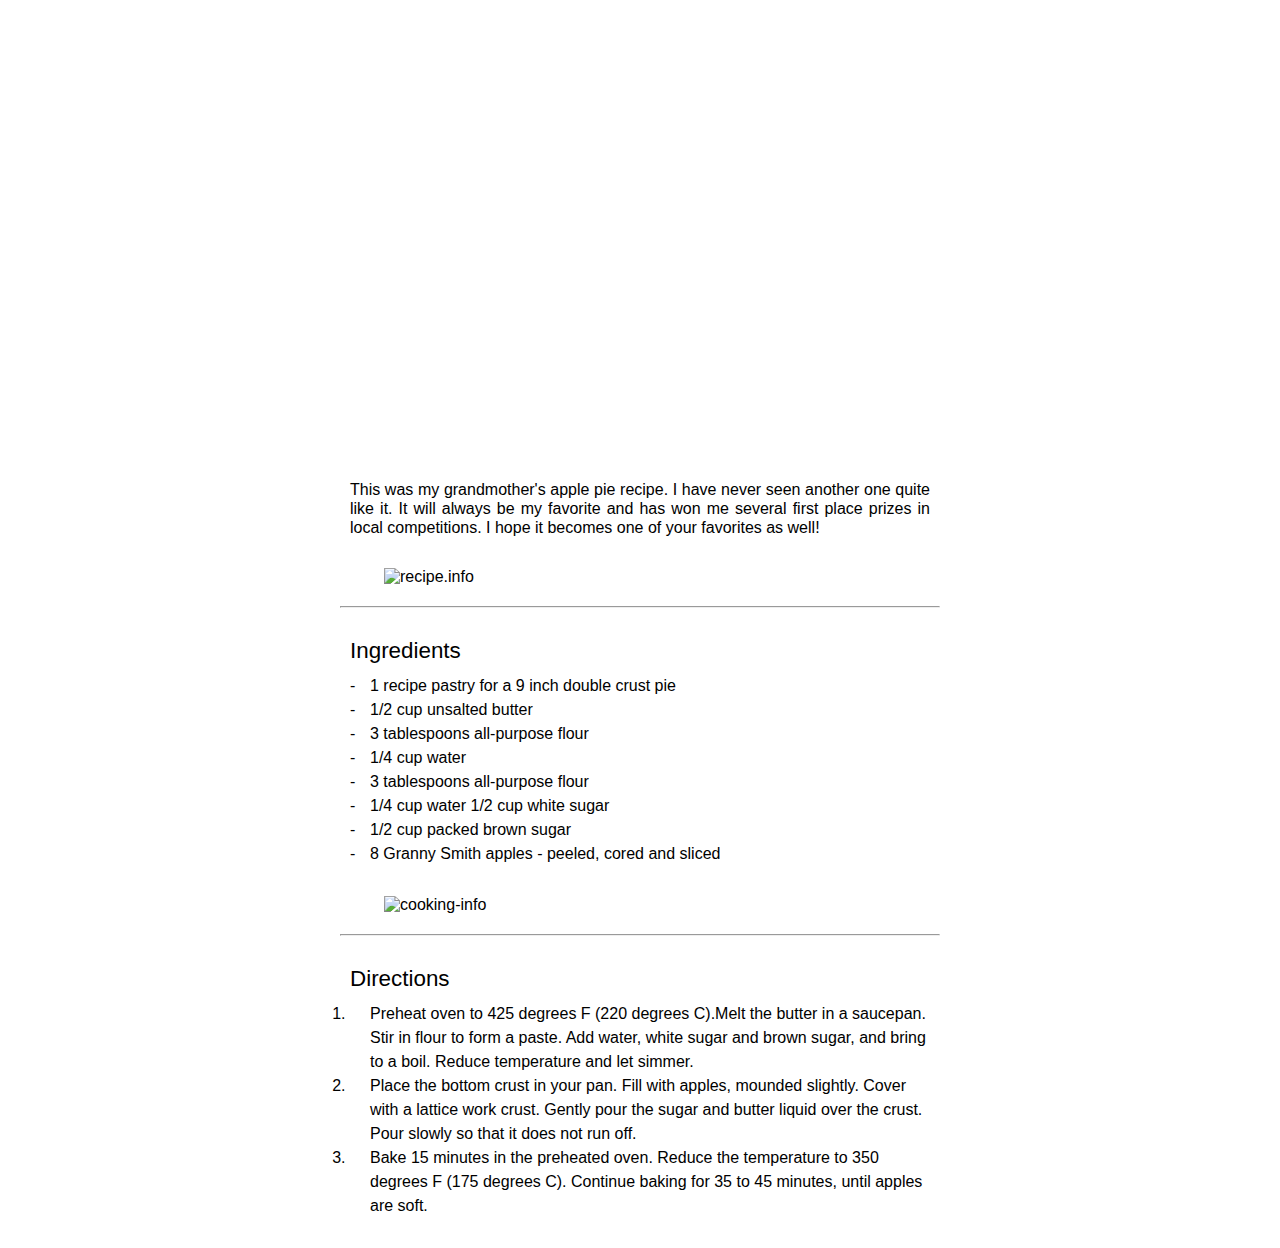
==== apple-pie/index.html @ 81c629b2 "lab done" ====
<!DOCTYPE html>
<html lang="en">
  <head>
    <meta charset="UTF-8" />
    <meta name="viewport" content="width=device-width, initial-scale=1.0" />
    <title>Apple Pie Recipe</title>
    <link rel="stylesheet" href="styles/style.css" />
    <!-- Remember to link your styles -->
  </head>
  <body>
    <div class="product-info">
      <h1>Apple Pie</h1>
    </div>
    <div class="recipe-description">
      <p>
        This was my grandmother's apple pie recipe. I have never seen another
        one quite like it. It will always be my favorite and has won me several
        first place prizes in local competitions. I hope it becomes one of your
        favorites as well!
      </p>
    </div>
    <div class="recipe-info-img">
      <img src="images/recipe-info.png" alt="recipe.info" />
    </div>
    <hr class="image-line" />
    <div class="ingredients-List">
      <h2>Ingredients</h2>
      <ul>
        <li>1 recipe pastry for a 9 inch double crust pie</li>
        <li>1/2 cup unsalted butter</li>
        <li>3 tablespoons all-purpose flour</li>
        <li>1/4 cup water</li>
        <li>3 tablespoons all-purpose flour</li>
        <li>1/4 cup water 1/2 cup white sugar</li>
        <li>1/2 cup packed brown sugar</li>
        <li>8 Granny Smith apples - peeled, cored and sliced</li>
      </ul>
    </div>
    <div class="cooking-info-img">
      <img src="images/cooking-info.png" alt="cooking-info" />
    </div>
    <hr class="image-line" />
    <div class="directions-steps">
      <h3>Directions</h3>
      <ul>
        <li>
          Preheat oven to 425 degrees F (220 degrees C).Melt the butter in a
          saucepan. Stir in flour to form a paste. Add water, white sugar and
          brown sugar, and bring to a boil. Reduce temperature and let simmer.
        </li>
        <li>
          Place the bottom crust in your pan. Fill with apples, mounded
          slightly. Cover with a lattice work crust. Gently pour the sugar and
          butter liquid over the crust. Pour slowly so that it does not run off.
        </li>
        <li>
          Bake 15 minutes in the preheated oven. Reduce the temperature to 350
          degrees F (175 degrees C). Continue baking for 35 to 45 minutes, until
          apples are soft.
        </li>
      </ul>
    </div>
  </body>
</html>
---- apple-pie/styles/style.css ----
/* CSS RESET - do not remove */
/* Reset default browser styles and provide a consistent starting point */
html {
  box-sizing: border-box;
  font-size: 16px;
}

*, *:before, *:after {
  box-sizing: inherit;
}

body, h1, h2, h3, h4, h5, h6, p, ol, ul {
  margin: 0;
  padding: 0;
  font-weight: lighter;
}

/*  Set the font */
body {
  font-family: "Helvetica", sans-serif;
}

.product-info {
background-image: url('../images/apple-pie.jpg');
background-size: cover;
background-position: center;
height: 50vh;
display: flex;
align-items: center;
justify-content: center;

}

.product-info h1{
  font-size: 4rem;
  color: white;
}

.recipe-description {

max-width: 600px;
margin: 20px auto;
padding : 10px; 
text-align: justify;
line-height: 1.2;


}

.ingredients-List {
 max-width: 600px;
 margin: 20px auto;
 padding : 10px; 
}

.ingredients-List h2{
  max-width: 600px;
  position: relative;
  font-size: 1.4rem;
  margin-bottom: 10px;
}

.ingredients-List ul{
  padding-left: 0;
  list-style-type: none;
}

.ingredients-List li{
  position: relative;
  padding-left: 20px;
  line-height: 1.5;
}

.ingredients-List li::before {
content: "-";
position: absolute;
left: 0;
}

.directions-steps{
  max-width: 600px;
  margin: 20px auto;
  padding : 10px; 
}

.directions-steps h3{
  max-width: 600px;
  position: relative;
  font-size: 1.4rem;
  margin-bottom: 10px;
}

.directions-steps ul {
  padding-left: 0;
  list-style-type:decimal;
}
.directions-steps li {
  position: relative;
  padding-left: 20px;
  line-height: 1.5;
}

.recipe-info-img img,
.cooking-info-img img {
  width: 40%;
  height: auto; 
  display: block; 
  margin: 20px auto; 
}

.image-line {
width: 600px;
height: 1px;
margin: 20px auto;

}
/* STYLES */
/* Write your CSS below */
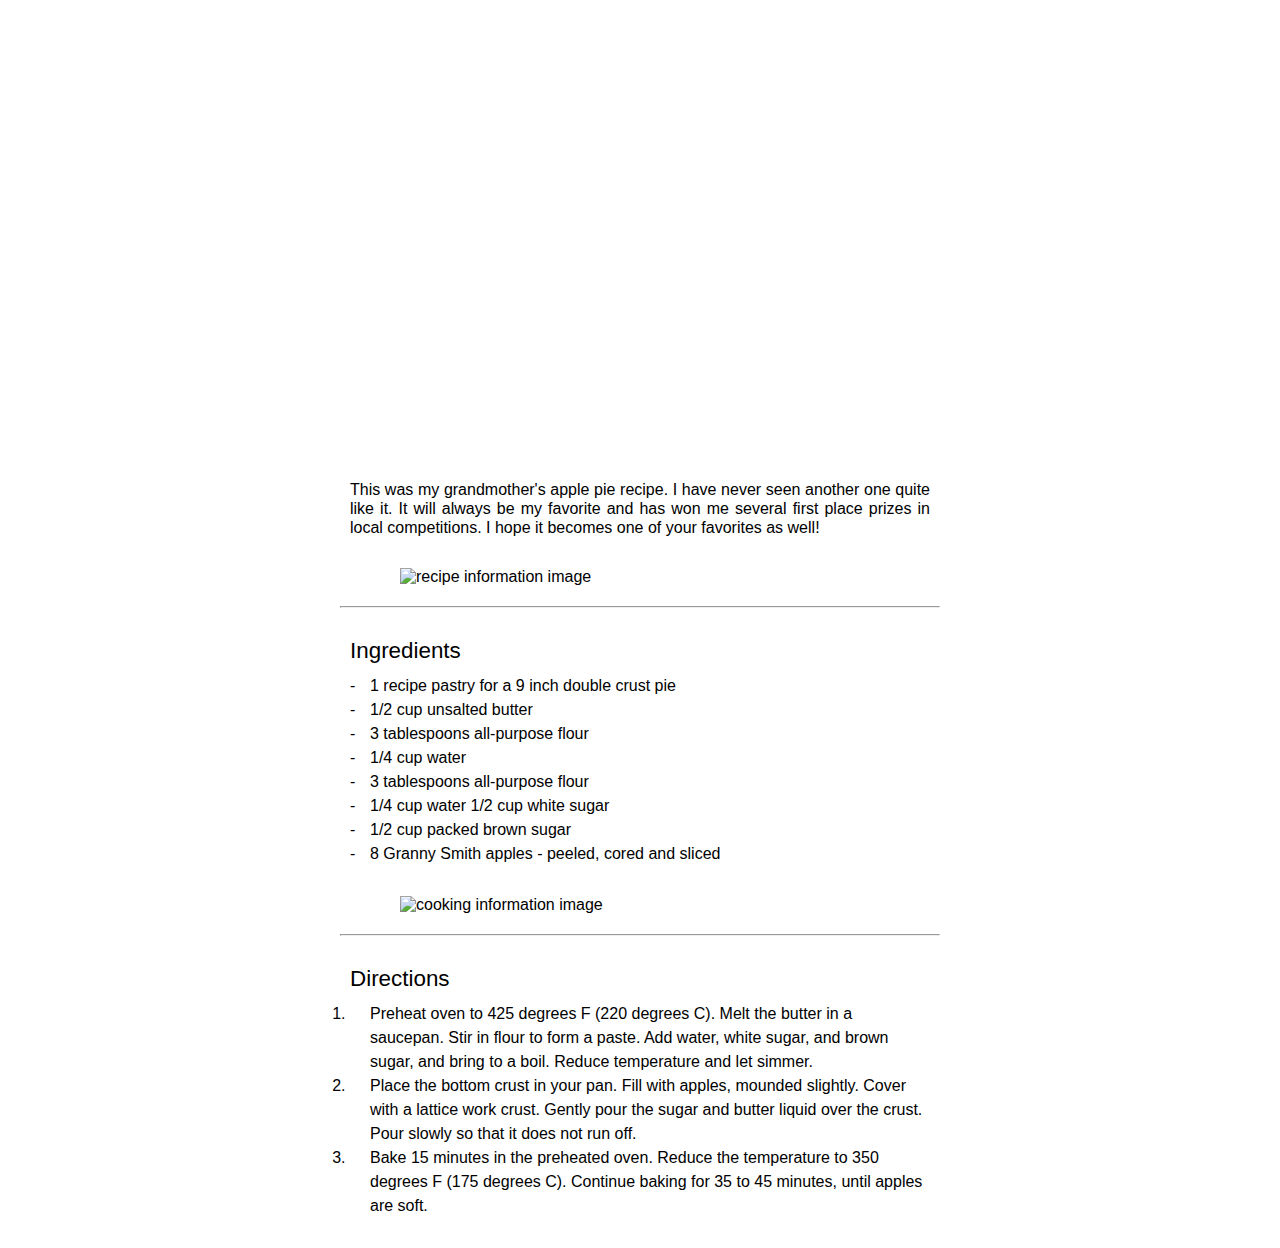
==== commit dc86e207: "bonus done" ====
--- a/apple-pie/index.html
+++ b/apple-pie/index.html
@@ -5,25 +5,28 @@
     <meta name="viewport" content="width=device-width, initial-scale=1.0" />
     <title>Apple Pie Recipe</title>
     <link rel="stylesheet" href="styles/style.css" />
-    <!-- Remember to link your styles -->
   </head>
   <body>
-    <div class="product-info">
+ 
+    <section class="product-info">
       <h1>Apple Pie</h1>
-    </div>
-    <div class="recipe-description">
+    </section>
+
+    <section class="description">
       <p>
-        This was my grandmother's apple pie recipe. I have never seen another
-        one quite like it. It will always be my favorite and has won me several
-        first place prizes in local competitions. I hope it becomes one of your
-        favorites as well!
+        This was my grandmother's apple pie recipe. I have never seen another one quite like it. It will always be my
+        favorite and has won me several first place prizes in local competitions. I hope it becomes one of your favorites
+        as well!
       </p>
-    </div>
-    <div class="recipe-info-img">
-      <img src="images/recipe-info.png" alt="recipe.info" />
-    </div>
+    </section>
+
+    
+    <figure class="recipe-info-img">
+      <img src="images/recipe-info.png" alt="recipe information image" />
+    </figure>
     <hr class="image-line" />
-    <div class="ingredients-List">
+
+    <section class="ingredients">
       <h2>Ingredients</h2>
       <ul>
         <li>1 recipe pastry for a 9 inch double crust pie</li>
@@ -35,30 +38,29 @@
         <li>1/2 cup packed brown sugar</li>
         <li>8 Granny Smith apples - peeled, cored and sliced</li>
       </ul>
-    </div>
-    <div class="cooking-info-img">
-      <img src="images/cooking-info.png" alt="cooking-info" />
-    </div>
+    </section>
+
+    <figure class="cooking-info-img">
+      <img src="images/cooking-info.png" alt="cooking information image" />
+    </figure>
     <hr class="image-line" />
-    <div class="directions-steps">
-      <h3>Directions</h3>
-      <ul>
+
+    <section class="directions">
+      <h2>Directions</h2>
+      <ol>
         <li>
-          Preheat oven to 425 degrees F (220 degrees C).Melt the butter in a
-          saucepan. Stir in flour to form a paste. Add water, white sugar and
-          brown sugar, and bring to a boil. Reduce temperature and let simmer.
+          Preheat oven to 425 degrees F (220 degrees C). Melt the butter in a saucepan. Stir in flour to form a paste. Add
+          water, white sugar, and brown sugar, and bring to a boil. Reduce temperature and let simmer.
         </li>
         <li>
-          Place the bottom crust in your pan. Fill with apples, mounded
-          slightly. Cover with a lattice work crust. Gently pour the sugar and
-          butter liquid over the crust. Pour slowly so that it does not run off.
+          Place the bottom crust in your pan. Fill with apples, mounded slightly. Cover with a lattice work crust. Gently
+          pour the sugar and butter liquid over the crust. Pour slowly so that it does not run off.
         </li>
         <li>
-          Bake 15 minutes in the preheated oven. Reduce the temperature to 350
-          degrees F (175 degrees C). Continue baking for 35 to 45 minutes, until
-          apples are soft.
+          Bake 15 minutes in the preheated oven. Reduce the temperature to 350 degrees F (175 degrees C). Continue baking
+          for 35 to 45 minutes, until apples are soft.
         </li>
-      </ul>
-    </div>
+      </ol>
+    </section>
   </body>
 </html>
--- a/apple-pie/styles/style.css
+++ b/apple-pie/styles/style.css
@@ -1,5 +1,4 @@
 /* CSS RESET - do not remove */
-/* Reset default browser styles and provide a consistent starting point */
 html {
   box-sizing: border-box;
   font-size: 16px;
@@ -15,105 +14,100 @@
   font-weight: lighter;
 }
 
-/*  Set the font */
 body {
   font-family: "Helvetica", sans-serif;
 }
 
+
 .product-info {
-background-image: url('../images/apple-pie.jpg');
-background-size: cover;
-background-position: center;
-height: 50vh;
-display: flex;
-align-items: center;
-justify-content: center;
-
+  background-image: url('../images/apple-pie.jpg');
+  background-size: cover;
+  background-position: center;
+  height: 50vh;
+  display: flex;
+  align-items: center;
+  justify-content: center;
 }
 
-.product-info h1{
+.product-info h1 {
   font-size: 4rem;
   color: white;
 }
 
-.recipe-description {
-
-max-width: 600px;
-margin: 20px auto;
-padding : 10px; 
-text-align: justify;
-line-height: 1.2;
+/* Description Section */
+.description {
+  max-width: 600px;
+  margin: 20px auto;
+  padding: 10px;
+  text-align: justify;
+  line-height: 1.2;
+}
 
 
+.ingredients {
+  max-width: 600px;
+  margin: 20px auto;
+  padding: 10px;
 }
 
-.ingredients-List {
- max-width: 600px;
- margin: 20px auto;
- padding : 10px; 
-}
-
-.ingredients-List h2{
-  max-width: 600px;
-  position: relative;
+.ingredients h2 {
   font-size: 1.4rem;
   margin-bottom: 10px;
 }
 
-.ingredients-List ul{
+.ingredients ul {
   padding-left: 0;
   list-style-type: none;
 }
 
-.ingredients-List li{
+.ingredients li {
   position: relative;
   padding-left: 20px;
   line-height: 1.5;
 }
 
-.ingredients-List li::before {
-content: "-";
-position: absolute;
-left: 0;
+.ingredients li::before {
+  content: "-";
+  position: absolute;
+  left: 0;
 }
 
-.directions-steps{
+/* Directions Section */
+.directions {
   max-width: 600px;
   margin: 20px auto;
-  padding : 10px; 
+  padding: 10px;
 }
 
-.directions-steps h3{
-  max-width: 600px;
-  position: relative;
+.directions h2 {
   font-size: 1.4rem;
   margin-bottom: 10px;
 }
 
-.directions-steps ul {
+.directions ol {
   padding-left: 0;
-  list-style-type:decimal;
+  list-style-type: decimal;
 }
-.directions-steps li {
+
+.directions li {
   position: relative;
   padding-left: 20px;
   line-height: 1.5;
 }
 
+/* Recipe and Cooking Info Images figuers */
 .recipe-info-img img,
 .cooking-info-img img {
   width: 40%;
-  height: auto; 
-  display: block; 
-  margin: 20px auto; 
+  height: auto;
+  display: block;
+  margin: 20px auto;
 }
 
+/* Divider Line */
 .image-line {
-width: 600px;
-height: 1px;
-margin: 20px auto;
-
+  width: 600px;
+  height: 1px;
+  margin: 20px auto;
+  background-color: #ddd;
 }
-/* STYLES */
-/* Write your CSS below */
-
